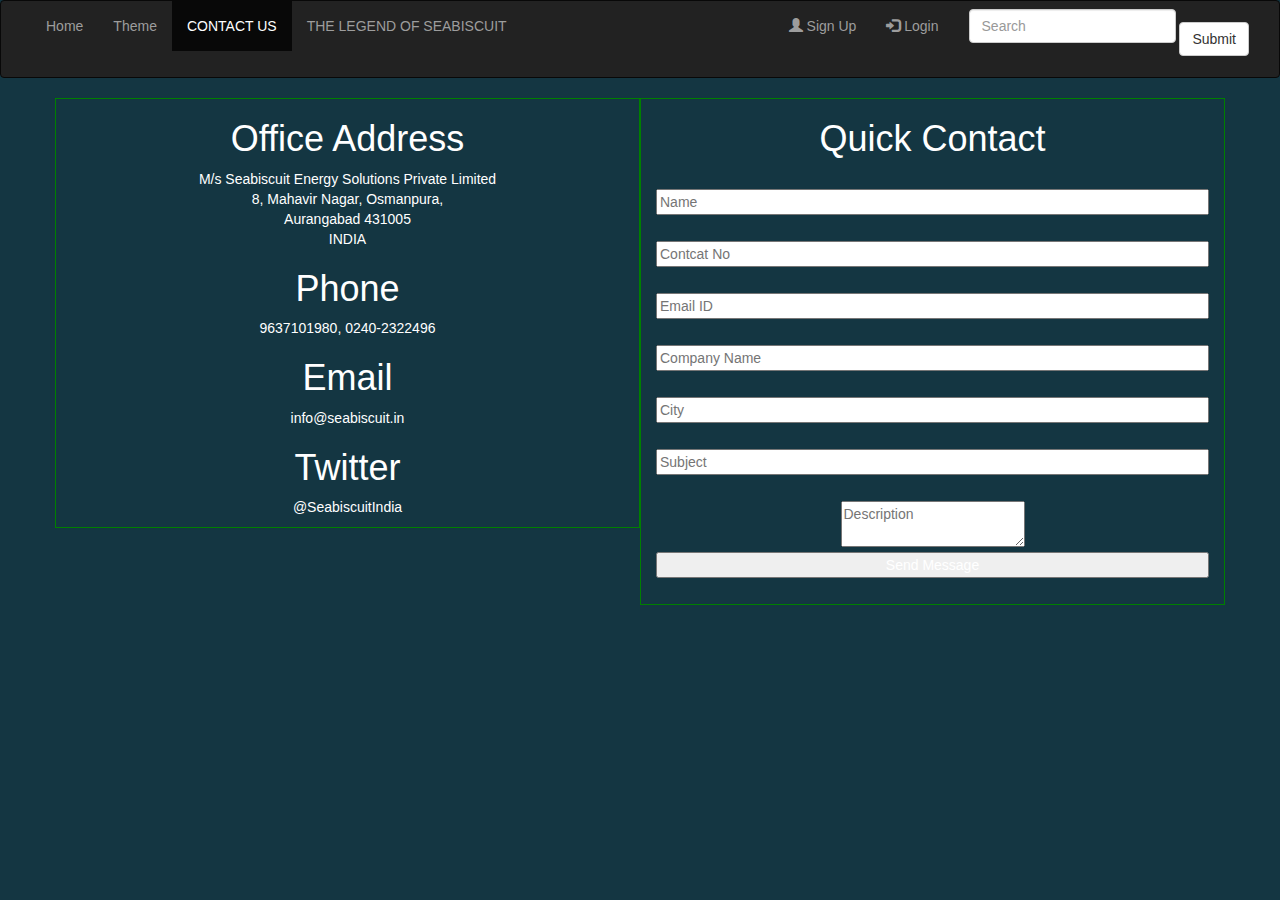
==== contact.html @ 774ecb68 "Merge a5a7f4f60f99718383739722426a8aa934ff2328 into a5e60fcf926428b031b87f5cd58d3d222aa26b44" ====
<!DOCTYPE html>
<html>
   <head>
      <title> CONTACTS</title>
      <link rel="stylesheet" href="css/profile_style.css">
      <link rel="stylesheet" href="css/bootstrap.min.css">
       <link rel="stylesheet" href="css/style.css?v=1.3">
       <link rel="icon" href="t.png" sizes="32x32" />
      <link rel="stylesheet" href="css/bootstrap-responsive.min.css">
      <meta name="viewport" content="width=device-width, initial-scale=1">
      <link rel="stylesheet" href="https://maxcdn.bootstrapcdn.com/bootstrap/3.3.7/css/bootstrap.min.css">
      <link href="//netdna.bootstrapcdn.com/bootstrap/3.3.6/css/bootstrap.min.css">
      </script>
      <script src="https://ajax.googleapis.com/ajax/libs/jquery/3.1.1/jquery.min.js"></script>
      <script src="https://maxcdn.bootstrapcdn.com/bootstrap/3.3.7/js/bootstrap.min.js"></script>
       <style type="text/css">

        h4{
          font-family:lato;
        }
        body{
          background-color: #143642;
          color: white;
        }
        P{
          color: white;
        }
       
input{
  margin-bottom: 26px;
  width:100%;
}


        
        
      </style>
   </head>
   <body >
      <header >
       <nav class="navbar navbar-inverse" data-spy="affix" data-offset-top="259">
          <div class="container-fluid">
             <div class="navbar-header">
               <button type="button" class="navbar-toggle " data-toggle="collapse" data-target="#myNavbar">
                <span class="icon-bar"></span>
                <span class="icon-bar"></span>
                <span class="icon-bar"></span>                        
              </button>
               </div>
             
             <div class="collapse navbar-collapse" id="myNavbar">
               <ul class="nav navbar-nav">
                  <li ><a href="index.html">Home</a></li>
                    <li ><a href="theme.html">Theme</a></li>
                    <li  class="active"><a href="contact.html">CONTACT US</a></li>
                    <li><a href="legend.html">THE LEGEND OF SEABISCUIT</a></li>
                 </ul>
                  
                 
              <form class="nav navbar-form navbar-right" style="display:inline;">
               <div class="form-group">
                 <input type="text" class="form-control" placeholder="Search">
                </div>
               <button type="submit" class="btn btn-default">Submit</button>
               </form>
                
                <ul class="nav navbar-nav navbar-right">
                 <li><a href="signup.html"><span class="glyphicon glyphicon-user"></span> Sign Up</a></li>
                 <li><a href="login.html"><span class="glyphicon glyphicon-log-in"></span> Login</a></li>
             </ul>
             </div>
          </div>
      </nav>
      </header>
      <div class="container">
            <div class="row">
      <div class="col-sm-6" style="text-align: center; border : 1px solid green">
      
            
                  <h1>Office Address</h1>
                    <p>M/s Seabiscuit Energy Solutions Private Limited<br>
8, Mahavir Nagar, Osmanpura,<br>
Aurangabad 431005<br>
INDIA </p>

<h1>Phone</h1>
<p>9637101980, 0240-2322496 </p>

<h1>Email</h1>
<p>info@seabiscuit.in </p>

<h1>Twitter</h1>
<p>@SeabiscuitIndia </p>


                </div>
                
                <div class="col-sm-6" style="text-align: center; border : 1px solid green">
                  <h1 style="text-align: center">Quick Contact</h1><br>
                    
                    <input type="text" placeholder="Name">
                    </br>
                    
                    <input type="text" placeholder="Contcat No">
                    <br>
                    <input type="text" placeholder="Email ID">
                    <br>
                    <input type="text" placeholder="Company Name">
                    <br>
                    <input type="text" placeholder="City">
                    <br>
                    <input type="text" placeholder="Subject">
                    <br>
                    <textarea placeholder="Description"></textarea>
                    <br>
                    <input type="submit" value="Send Message">
                    
                </div>
              
            </div>
 
     </div>
     </div>
      </div>
      </div>
      
     
      
      
   </body>
</html>
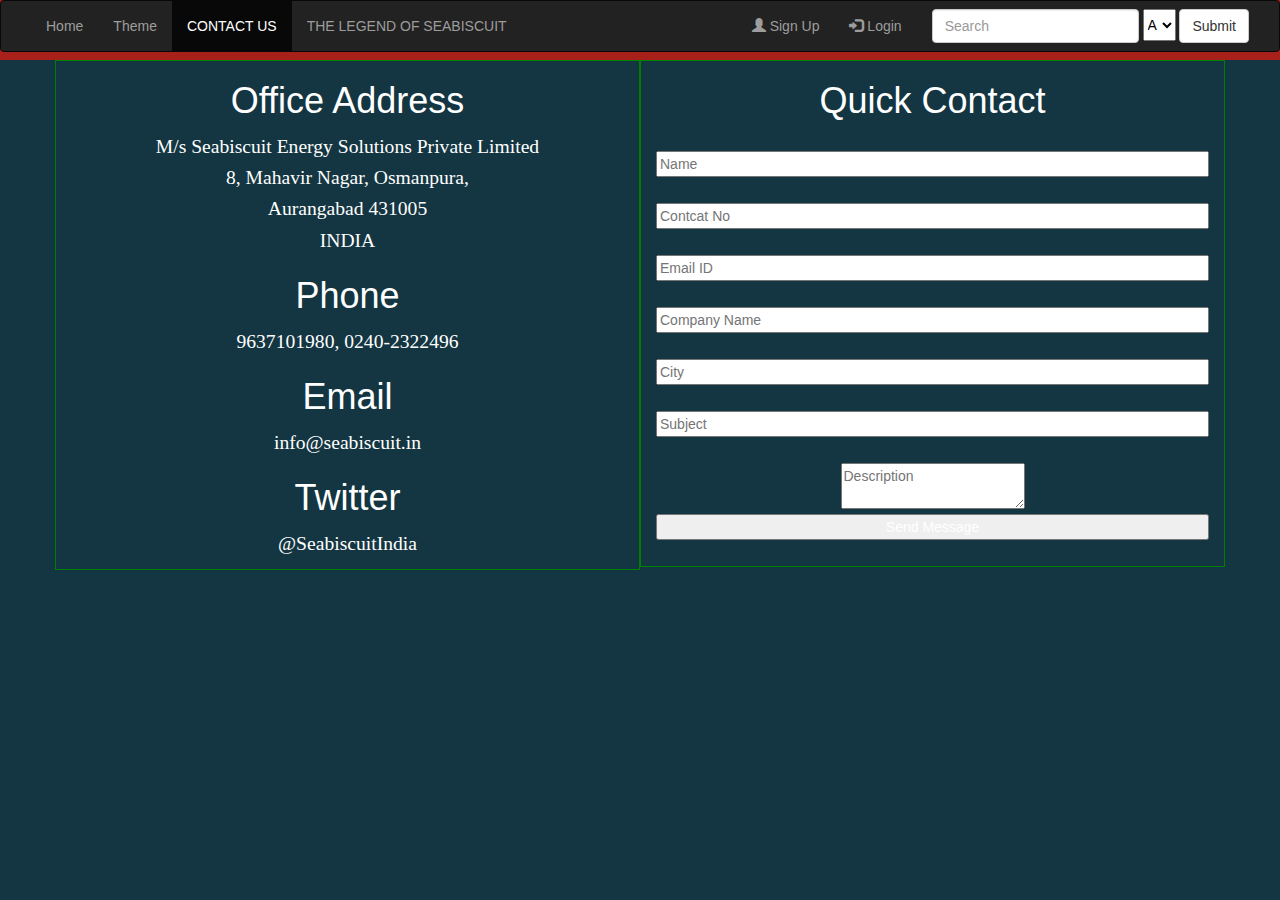
==== commit d56fda3e: "Filter added in different pages" ====
--- a/contact.html
+++ b/contact.html
@@ -26,7 +26,7 @@
           color: white;
         }
        
-input{
+.col-sm-6 > input{
   margin-bottom: 26px;
   width:100%;
 }
@@ -38,7 +38,7 @@
    </head>
    <body >
       <header >
-       <nav class="navbar navbar-inverse" data-spy="affix" data-offset-top="259">
+      <nav class="navbar navbar-inverse" data-spy="affix" data-offset-top="0">
           <div class="container-fluid">
              <div class="navbar-header">
                <button type="button" class="navbar-toggle " data-toggle="collapse" data-target="#myNavbar">
@@ -51,7 +51,7 @@
              <div class="collapse navbar-collapse" id="myNavbar">
                <ul class="nav navbar-nav">
                   <li ><a href="index.html">Home</a></li>
-                    <li ><a href="theme.html">Theme</a></li>
+                    <li><a href="theme.html">Theme</a></li>
                     <li  class="active"><a href="contact.html">CONTACT US</a></li>
                     <li><a href="legend.html">THE LEGEND OF SEABISCUIT</a></li>
                  </ul>
@@ -61,6 +61,12 @@
                <div class="form-group">
                  <input type="text" class="form-control" placeholder="Search">
                 </div>
+                <select style="height: 32px; color: black">
+  <option value="A" >A</option>
+  <option value="B" style="color: black">B</option>
+  <option value="C" style="color: black">C</option>
+  <option value="D" style="color: black">D</option>
+</select>
                <button type="submit" class="btn btn-default">Submit</button>
                </form>
                 
@@ -72,6 +78,7 @@
           </div>
       </nav>
       </header>
+          </div>
       <div class="container">
             <div class="row">
       <div class="col-sm-6" style="text-align: center; border : 1px solid green">
--- a/css/style.css
+++ b/css/style.css
@@ -0,0 +1,69 @@
+body, header{
+  background-color: #a8201a ;
+  scroll-behavior: disable;
+  
+}
+.row{
+  width: inherit;
+}
+.site-head {
+    position: relative;
+    display: table;
+    width: 100%;
+    height: 20%;
+    text-align: center;
+    color: #fff;
+    background: #143642 no-repeat center center;
+    background-size: cover;
+    -webkit-box-sizing: border-box;
+    -moz-box-sizing: border-box;
+    box-sizing: border-box;
+    height: auto;
+    padding: 5% 15px;
+    border-bottom: 0px;
+    border-left: 0px;
+}
+header{
+  min-height: 60px;
+}
+
+ .date
+{
+	text-align: right
+}
+.navbar{
+    background-color: #a8201a;
+    border-color: #a8201a;
+    border-radius: 0px; 
+}
+.navbar-inverse .navbar-brand {
+    color: #a8201a;
+    border-radius: 0px; 
+}
+nav.affix {
+  	top: 0;
+  	left: 0;
+  	padding: 8px 5px;
+  	z-index: 1000;
+  	background:#a8201a;
+  	box-shadow: 0 0 3px;
+    border-radius: 0px;
+  	border: 0;
+  	width: 100%;
+    min-height: 
+  	-webkit-animation: slide-down 400ms cubic-bezier(0.26, 0.72, 0.26, 0.72);
+  	     -o-animation: slide-down 400ms cubic-bezier(0.26, 0.72, 0.26, 0.72);
+  	        animation: slide-down 400ms cubic-bezier(0.26, 0.72, 0.26, 0.72);
+  }
+  
+p{
+  font-size: 1.4em;
+    line-height: 1.6em;
+    font-family: 'Noto Serif',serif;
+    color: #3a4145;
+    margin: 1.6em 0
+}
+h3{
+  font-family: roboto;
+}
+
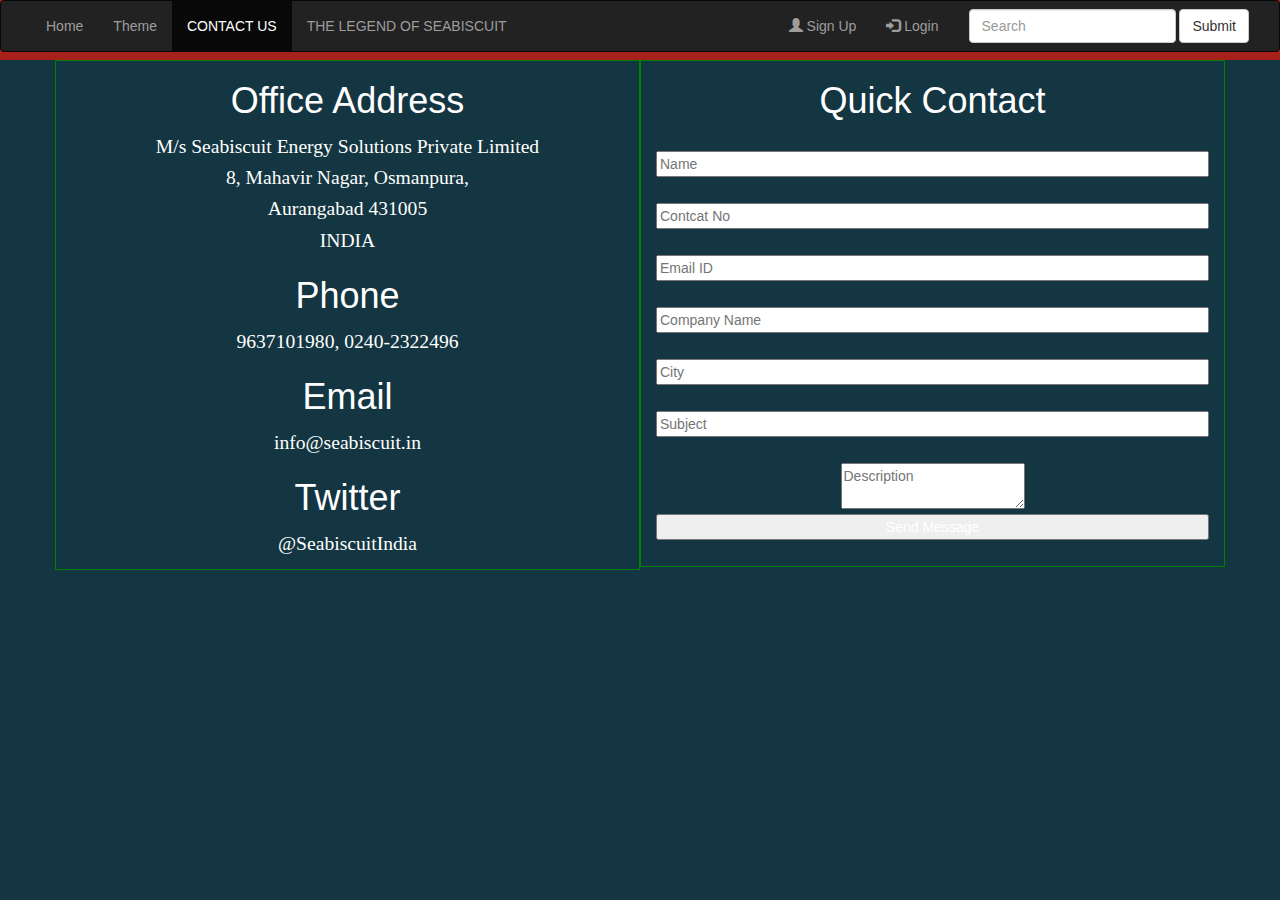
==== commit 113329d1: "Add files via upload" ====
--- a/contact.html
+++ b/contact.html
@@ -1,138 +1,132 @@
-<!DOCTYPE html>
-<html>
-   <head>
-      <title> CONTACTS</title>
-      <link rel="stylesheet" href="css/profile_style.css">
-      <link rel="stylesheet" href="css/bootstrap.min.css">
-       <link rel="stylesheet" href="css/style.css?v=1.3">
-       <link rel="icon" href="t.png" sizes="32x32" />
-      <link rel="stylesheet" href="css/bootstrap-responsive.min.css">
-      <meta name="viewport" content="width=device-width, initial-scale=1">
-      <link rel="stylesheet" href="https://maxcdn.bootstrapcdn.com/bootstrap/3.3.7/css/bootstrap.min.css">
-      <link href="//netdna.bootstrapcdn.com/bootstrap/3.3.6/css/bootstrap.min.css">
-      </script>
-      <script src="https://ajax.googleapis.com/ajax/libs/jquery/3.1.1/jquery.min.js"></script>
-      <script src="https://maxcdn.bootstrapcdn.com/bootstrap/3.3.7/js/bootstrap.min.js"></script>
-       <style type="text/css">
-
-        h4{
-          font-family:lato;
-        }
-        body{
-          background-color: #143642;
-          color: white;
-        }
-        P{
-          color: white;
-        }
-       
-.col-sm-6 > input{
-  margin-bottom: 26px;
-  width:100%;
-}
-
-
-        
-        
-      </style>
-   </head>
-   <body >
-      <header >
-      <nav class="navbar navbar-inverse" data-spy="affix" data-offset-top="0">
-          <div class="container-fluid">
-             <div class="navbar-header">
-               <button type="button" class="navbar-toggle " data-toggle="collapse" data-target="#myNavbar">
-                <span class="icon-bar"></span>
-                <span class="icon-bar"></span>
-                <span class="icon-bar"></span>                        
-              </button>
-               </div>
-             
-             <div class="collapse navbar-collapse" id="myNavbar">
-               <ul class="nav navbar-nav">
-                  <li ><a href="index.html">Home</a></li>
-                    <li><a href="theme.html">Theme</a></li>
-                    <li  class="active"><a href="contact.html">CONTACT US</a></li>
-                    <li><a href="legend.html">THE LEGEND OF SEABISCUIT</a></li>
-                 </ul>
-                  
-                 
-              <form class="nav navbar-form navbar-right" style="display:inline;">
-               <div class="form-group">
-                 <input type="text" class="form-control" placeholder="Search">
-                </div>
-                <select style="height: 32px; color: black">
-  <option value="A" >A</option>
-  <option value="B" style="color: black">B</option>
-  <option value="C" style="color: black">C</option>
-  <option value="D" style="color: black">D</option>
-</select>
-               <button type="submit" class="btn btn-default">Submit</button>
-               </form>
-                
-                <ul class="nav navbar-nav navbar-right">
-                 <li><a href="signup.html"><span class="glyphicon glyphicon-user"></span> Sign Up</a></li>
-                 <li><a href="login.html"><span class="glyphicon glyphicon-log-in"></span> Login</a></li>
-             </ul>
-             </div>
-          </div>
-      </nav>
-      </header>
-          </div>
-      <div class="container">
-            <div class="row">
-      <div class="col-sm-6" style="text-align: center; border : 1px solid green">
-      
-            
-                  <h1>Office Address</h1>
-                    <p>M/s Seabiscuit Energy Solutions Private Limited<br>
-8, Mahavir Nagar, Osmanpura,<br>
-Aurangabad 431005<br>
-INDIA </p>
-
-<h1>Phone</h1>
-<p>9637101980, 0240-2322496 </p>
-
-<h1>Email</h1>
-<p>info@seabiscuit.in </p>
-
-<h1>Twitter</h1>
-<p>@SeabiscuitIndia </p>
-
-
-                </div>
-                
-                <div class="col-sm-6" style="text-align: center; border : 1px solid green">
-                  <h1 style="text-align: center">Quick Contact</h1><br>
-                    
-                    <input type="text" placeholder="Name">
-                    </br>
-                    
-                    <input type="text" placeholder="Contcat No">
-                    <br>
-                    <input type="text" placeholder="Email ID">
-                    <br>
-                    <input type="text" placeholder="Company Name">
-                    <br>
-                    <input type="text" placeholder="City">
-                    <br>
-                    <input type="text" placeholder="Subject">
-                    <br>
-                    <textarea placeholder="Description"></textarea>
-                    <br>
-                    <input type="submit" value="Send Message">
-                    
-                </div>
-              
-            </div>
- 
-     </div>
-     </div>
-      </div>
-      </div>
-      
-     
-      
-      
-   </body>
+<!DOCTYPE html>
+<html>
+   <head>
+      <title> CONTACTS</title>
+      <link rel="stylesheet" href="css/profile_style.css">
+      <link rel="stylesheet" href="css/bootstrap.min.css">
+       <link rel="stylesheet" href="css/style.css?v=1.3">
+       <link rel="icon" href="t.png" sizes="32x32" />
+      <link rel="stylesheet" href="css/bootstrap-responsive.min.css">
+      <meta name="viewport" content="width=device-width, initial-scale=1">
+      <link rel="stylesheet" href="https://maxcdn.bootstrapcdn.com/bootstrap/3.3.7/css/bootstrap.min.css">
+      <link href="//netdna.bootstrapcdn.com/bootstrap/3.3.6/css/bootstrap.min.css">
+      </script>
+      <script src="https://ajax.googleapis.com/ajax/libs/jquery/3.1.1/jquery.min.js"></script>
+      <script src="https://maxcdn.bootstrapcdn.com/bootstrap/3.3.7/js/bootstrap.min.js"></script>
+       <style type="text/css">
+
+        h4{
+          font-family:lato;
+        }
+        body{
+          background-color: #143642;
+          color: white;
+        }
+        P{
+          color: white;
+        }
+       
+.col-sm-6 > input{
+  margin-bottom: 26px;
+  width:100%;
+}
+
+
+        
+        
+      </style>
+   </head>
+   <body >
+      <header >
+      <nav class="navbar navbar-inverse" data-spy="affix" data-offset-top="0">
+          <div class="container-fluid">
+             <div class="navbar-header">
+               <button type="button" class="navbar-toggle " data-toggle="collapse" data-target="#myNavbar">
+                <span class="icon-bar"></span>
+                <span class="icon-bar"></span>
+                <span class="icon-bar"></span>                        
+              </button>
+               </div>
+             
+             <div class="collapse navbar-collapse" id="myNavbar">
+               <ul class="nav navbar-nav">
+                  <li ><a href="index.php">Home</a></li>
+                    <li><a href="theme.html">Theme</a></li>
+                    <li  class="active"><a href="contact.html">CONTACT US</a></li>
+                    <li><a href="legend.html">THE LEGEND OF SEABISCUIT</a></li>
+                 </ul>
+                  
+                 
+              <form class="nav navbar-form navbar-right" style="display:inline;">
+               <div class="form-group">
+                 <input type="text" class="form-control" placeholder="Search">
+                </div>
+               <button type="submit" class="btn btn-default">Submit</button>
+               </form>
+                
+                <ul class="nav navbar-nav navbar-right">
+                 <li><a href="signup.php"><span class="glyphicon glyphicon-user"></span> Sign Up</a></li>
+                 <li><a href="login.php"><span class="glyphicon glyphicon-log-in"></span> Login</a></li>
+             </ul>
+             </div>
+          </div>
+      </nav>
+      </header>
+          </div>
+      <div class="container">
+            <div class="row">
+      <div class="col-sm-6" style="text-align: center; border : 1px solid green">
+      
+            
+                  <h1>Office Address</h1>
+                    <p>M/s Seabiscuit Energy Solutions Private Limited<br>
+8, Mahavir Nagar, Osmanpura,<br>
+Aurangabad 431005<br>
+INDIA </p>
+
+<h1>Phone</h1>
+<p>9637101980, 0240-2322496 </p>
+
+<h1>Email</h1>
+<p>info@seabiscuit.in </p>
+
+<h1>Twitter</h1>
+<p>@SeabiscuitIndia </p>
+
+
+                </div>
+                
+                <div class="col-sm-6" style="text-align: center; border : 1px solid green">
+                  <h1 style="text-align: center">Quick Contact</h1><br>
+                    
+                    <input type="text" placeholder="Name">
+                    </br>
+                    
+                    <input type="text" placeholder="Contcat No">
+                    <br>
+                    <input type="text" placeholder="Email ID">
+                    <br>
+                    <input type="text" placeholder="Company Name">
+                    <br>
+                    <input type="text" placeholder="City">
+                    <br>
+                    <input type="text" placeholder="Subject">
+                    <br>
+                    <textarea placeholder="Description"></textarea>
+                    <br>
+                    <input type="submit" value="Send Message">
+                    
+                </div>
+              
+            </div>
+ 
+     </div>
+     </div>
+      </div>
+      </div>
+      
+     
+      
+      
+   </body>
 </html>